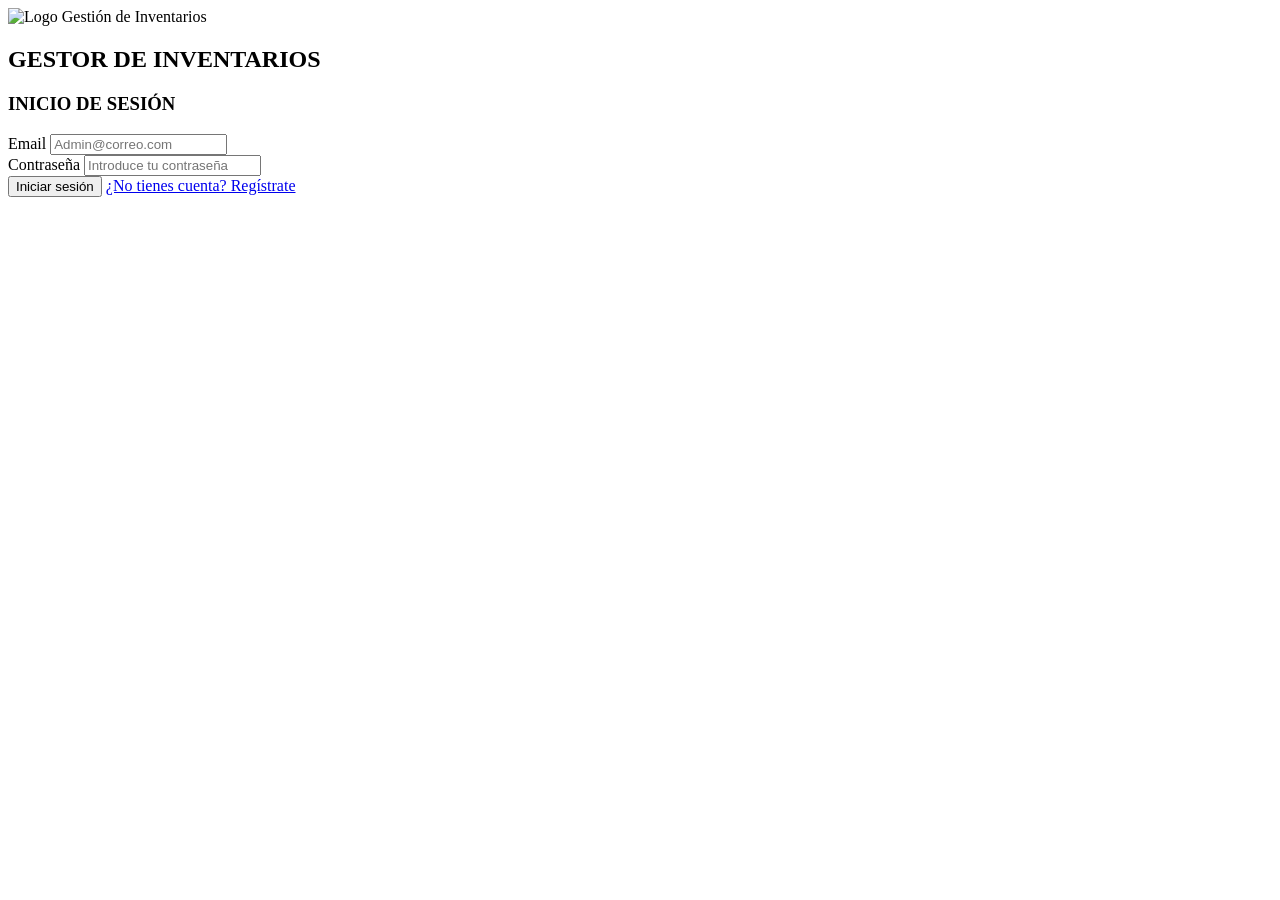
==== public/index.html @ 16831907 "Rename Login.html to index.html" ====
<!DOCTYPE html>
<html lang="es">
<head>
  <meta charset="UTF-8" />
  <meta name="viewport" content="width=device-width, initial-scale=1.0" />
  <title>Gestión de Inventarios - Login</title>
  <link rel="stylesheet" href="assets/css/style.css" />
</head>
<body>
  <div class="left-side">
    <img src="assets/img/logo.jpg" alt="Logo Gestión de Inventarios" />
  </div>
  <div class="right-side">
    <div class="login-box">
      <h2>GESTOR DE INVENTARIOS</h2>
      <h3>INICIO DE SESIÓN</h3>
      <div class="form-group">
        <label for="email">Email</label>
        <input type="email" id="email" placeholder="Admin@correo.com" required />
      </div>
      <div class="form-group">
        <label for="password">Contraseña</label>
        <input type="password" id="password" placeholder="Introduce tu contraseña" required />
      </div>
      <button id="loginBtn">Iniciar sesión</button>
      <a id="registerLink" href="Registro.html">¿No tienes cuenta? Regístrate</a>
    </div>
  </div>

  <script src="assets/js/login.js"></script>
  <script src="assets/js/backend-check.js"></script>
</body>
</html>
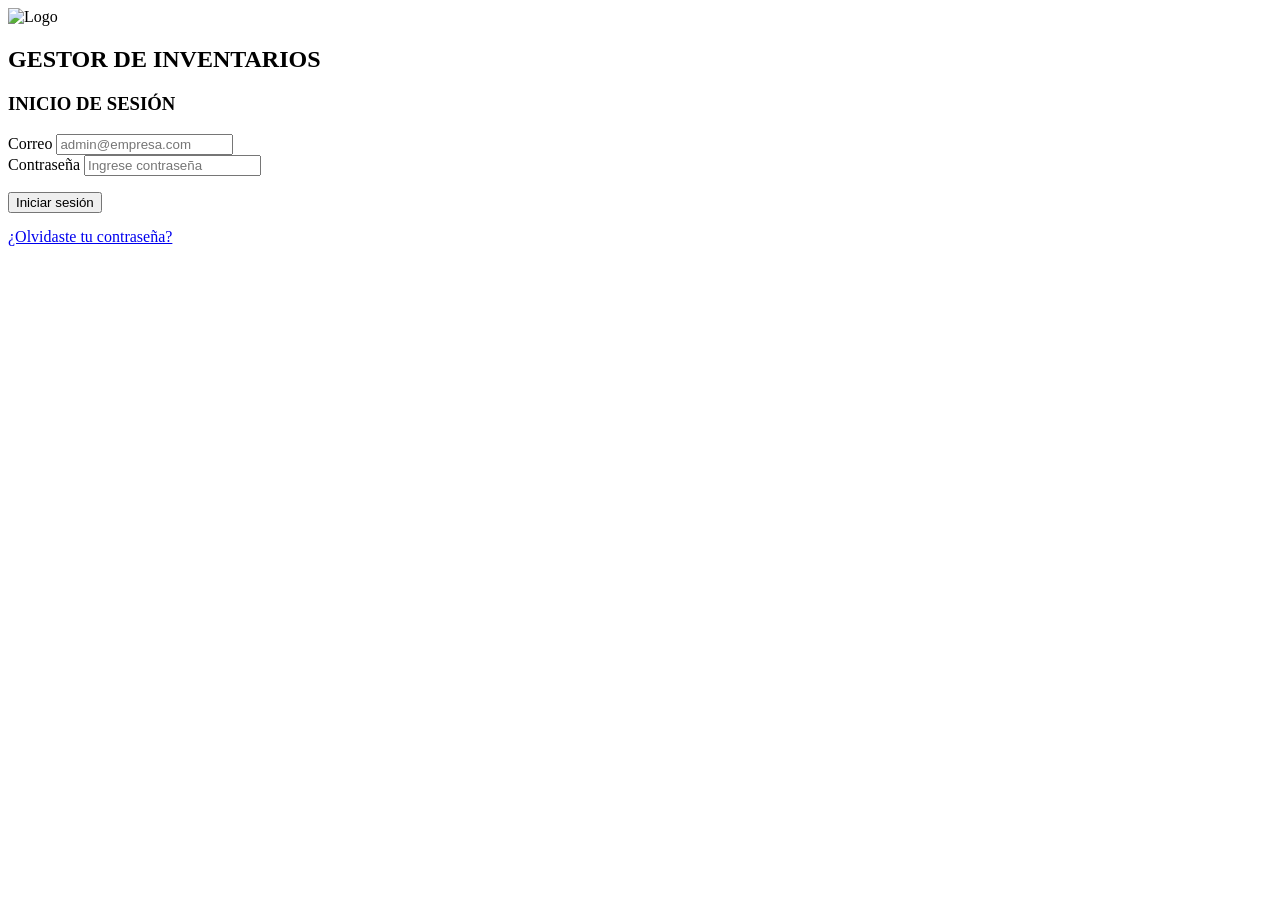
==== commit 4a9865f7: "Refactor HTML structure and improve labels" ====
--- a/public/index.html
+++ b/public/index.html
@@ -1,35 +1,127 @@
 
 <!DOCTYPE html>
 <html lang="es">
+
 <head>
+
   <meta charset="UTF-8" />
-  <meta name="viewport" content="width=device-width, initial-scale=1.0" />
-  <title>Gestión de Inventarios - Login</title>
-  <link rel="stylesheet" href="assets/css/style.css" />
+
+  <meta
+    name="viewport"
+    content="width=device-width, initial-scale=1.0"
+  />
+
+  <title>
+    Gestión de Inventarios - Login
+  </title>
+
+  <link
+    rel="stylesheet"
+    href="assets/css/style.css"
+  />
+
 </head>
+
 <body>
+
+  <!-- ================================= -->
+  <!-- PANEL IZQUIERDO -->
+  <!-- ================================= -->
+
   <div class="left-side">
-    <img src="assets/img/logo.jpg" alt="Logo Gestión de Inventarios" />
-  </div>
-  <div class="right-side">
-    <div class="login-box">
-      <h2>GESTOR DE INVENTARIOS</h2>
-      <h3>INICIO DE SESIÓN</h3>
-      <div class="form-group">
-        <label for="email">Email</label>
-        <input type="email" id="email" placeholder="Admin@correo.com" required />
-      </div>
-      <div class="form-group">
-        <label for="password">Contraseña</label>
-        <input type="password" id="password" placeholder="Introduce tu contraseña" required />
-      </div>
-      <button id="loginBtn">Iniciar sesión</button>
-      <a id="registerLink" href="Registro.html">¿No tienes cuenta? Regístrate</a>
-    </div>
+
+    <img
+      src="assets/img/logo.jpg"
+      alt="Logo"
+    />
+
   </div>
 
+  <!-- ================================= -->
+  <!-- LOGIN -->
+  <!-- ================================= -->
+
+  <div class="right-side">
+
+    <div class="login-box">
+
+      <h2>
+        GESTOR DE INVENTARIOS
+      </h2>
+
+      <h3>
+        INICIO DE SESIÓN
+      </h3>
+
+      <!-- EMAIL -->
+
+      <div class="form-group">
+
+        <label for="email">
+          Correo
+        </label>
+
+        <input
+          type="email"
+          id="email"
+          placeholder="admin@empresa.com"
+          required
+        />
+
+      </div>
+
+      <!-- PASSWORD -->
+
+      <div class="form-group">
+
+        <label for="password">
+          Contraseña
+        </label>
+
+        <input
+          type="password"
+          id="password"
+          placeholder="Ingrese contraseña"
+          required
+        />
+
+      </div>
+
+      <!-- MENSAJE -->
+
+      <p id="mensajeLogin"></p>
+
+      <!-- LOGIN -->
+
+      <button id="loginBtn">
+
+        Iniciar sesión
+
+      </button>
+
+      <!-- OLVIDE PASSWORD -->
+
+      <a
+        href="#"
+        id="olvidePassword"
+        style="
+          display:block;
+          margin-top:15px;
+        "
+      >
+
+        ¿Olvidaste tu contraseña?
+
+      </a>
+
+    </div>
+
+  </div>
+
+  <!-- JS -->
+
   <script src="assets/js/login.js"></script>
-  <script src="assets/js/backend-check.js"></script>
+
 </body>
+
 </html>
-
